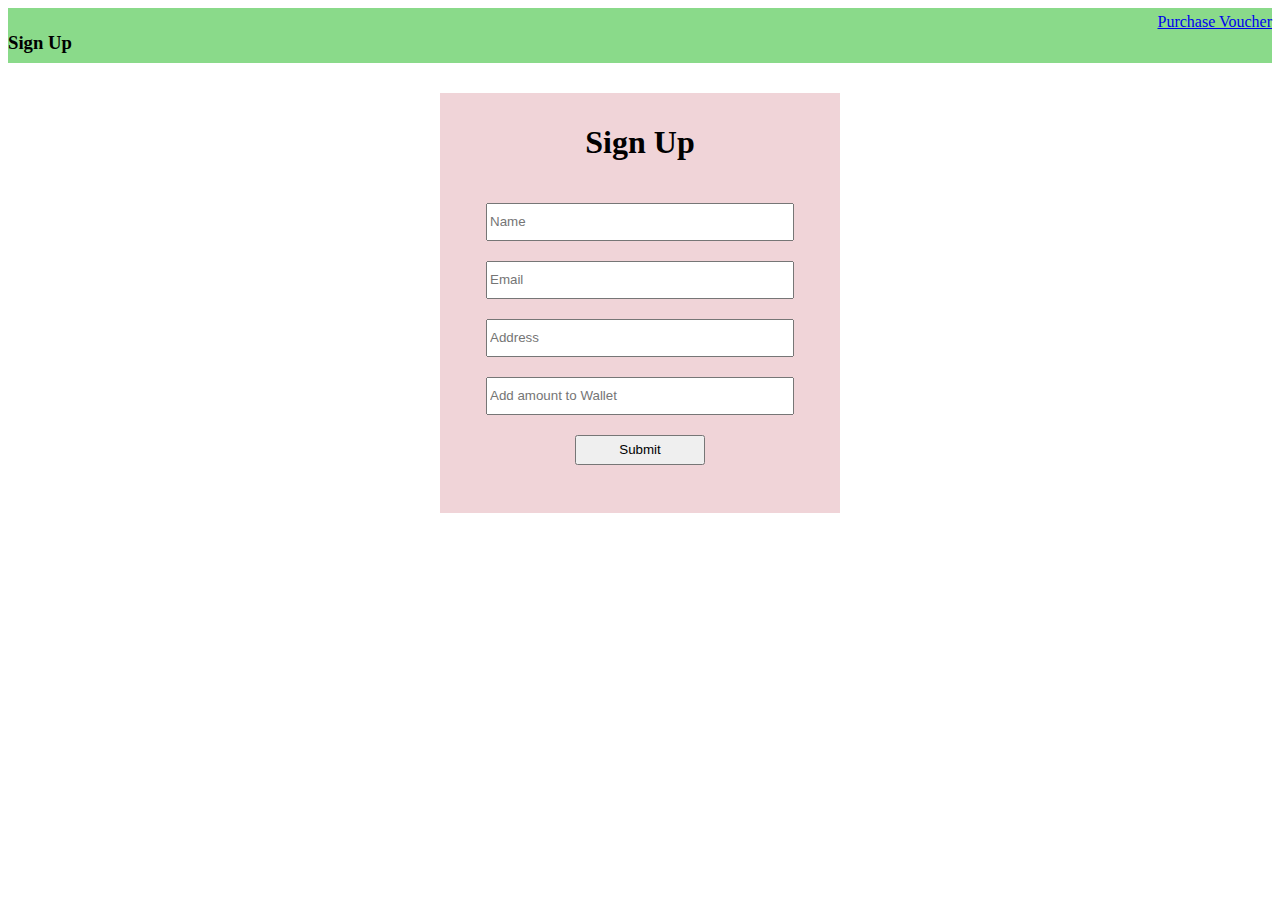
==== index.html @ 01e6ad7e "voucher" ====
<!DOCTYPE html>
<html lang="en">
  <head>
    <meta charset="UTF-8" />
    <meta http-equiv="X-UA-Compatible" content="IE=edge" />
    <meta name="viewport" content="width=device-width, initial-scale=1.0" />
    <title>Home</title>
    <link rel="stylesheet" href="./styles/index.css">
  </head>
  <body>
    <div id="navbar">
      <h3>Sign Up</h3>
      <a href="voucher.html">Purchase Voucher</a>
    </div> 
    <div id="form">
      <h1>Sign Up</h1>
      <input type="text" id="name" placeholder="Name">
      <input type="text" id="email" placeholder="Email">
      <input type="text" id="address" placeholder="Address">
      <input type="number" id="amount" placeholder="Add amount to Wallet"><br>
      <button id="submit" onclick="submit()">Submit</button>
    </div>
    <!-- - name input box :- "name"
  - email input box :- "email"
  - Address input box :- "address"
  - Amount input box :- "amount" 
  - Submit button :- "submit"
  - The user will be stored with key:- "user"
  - The input fields should become empty after submitting -->
  </body>
</html>
<script src="./scripts/main.js"></script>
---- styles/index.css ----
#navbar{
     display: flex;
     justify-content: space-between;
     background-color: rgb(138, 218, 138);
     width: 100%;
     height: 50px; 
     padding-top: 5px;    
}
#form{
    margin: auto;
    width: 380px;
    height: 400px;
    background-color: rgb(240, 212, 216);
    text-align: center;
    padding: 10px;
    margin-top: 30px;
}
input{
    width: 300px;
    height: 32px;
    margin-top: 20px;
}
#submit{
    width: 130px;
    height: 30px;
    text-align: center;
    margin-top: 20px;
}
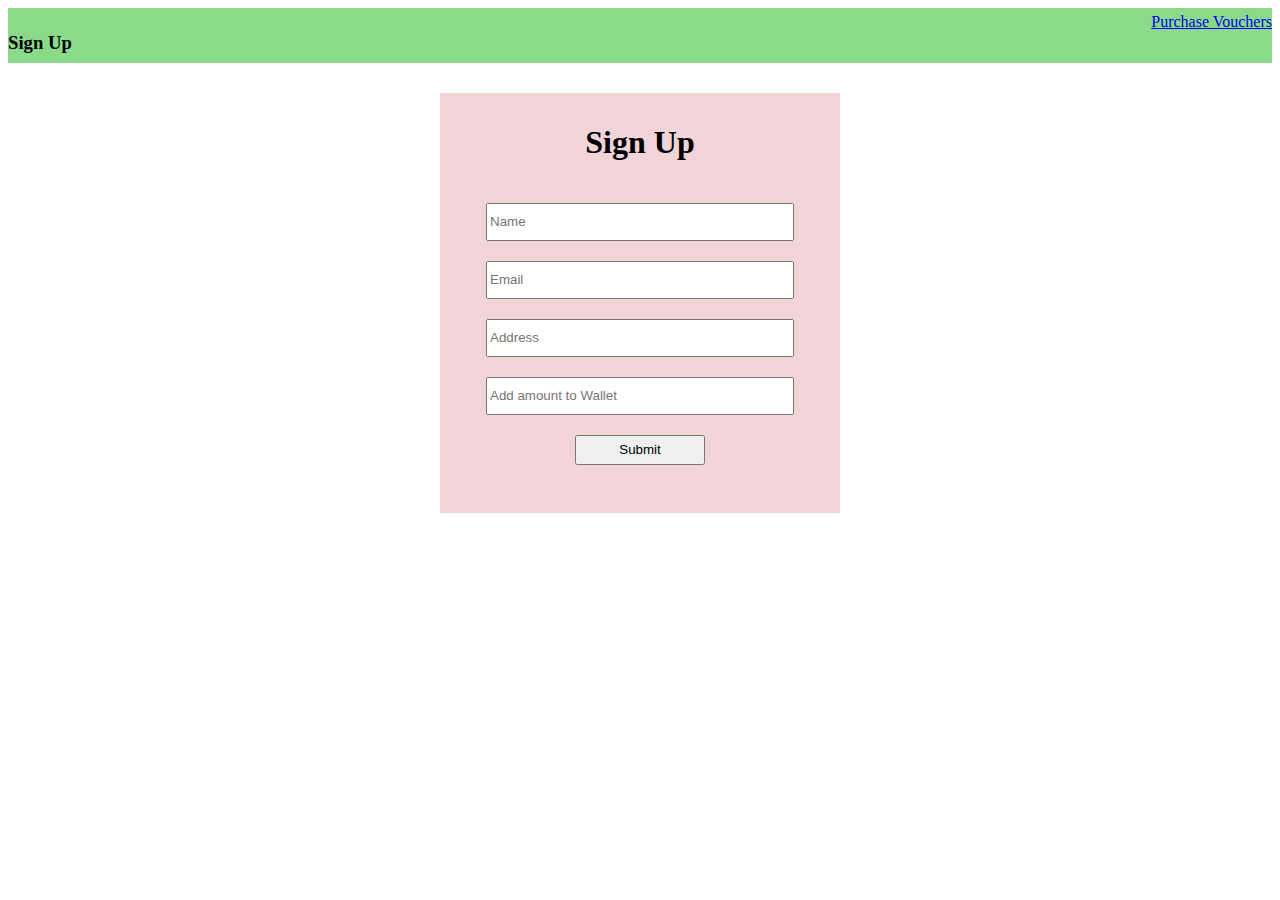
==== commit 3922d1f3: "unit3_c2" ====
--- a/index.html
+++ b/index.html
@@ -10,14 +10,14 @@
   <body>
     <div id="navbar">
       <h3>Sign Up</h3>
-      <a href="voucher.html">Purchase Voucher</a>
+      <a href="voucher.html">Purchase Vouchers</a>
     </div> 
     <div id="form">
       <h1>Sign Up</h1>
       <input type="text" id="name" placeholder="Name">
       <input type="text" id="email" placeholder="Email">
       <input type="text" id="address" placeholder="Address">
-      <input type="number" id="amount" placeholder="Add amount to Wallet"><br>
+      <input type="number" id="amount"  placeholder="Add amount to Wallet"><br>
       <button id="submit" onclick="submit()">Submit</button>
     </div>
     <!-- - name input box :- "name"
@@ -29,4 +29,4 @@
   - The input fields should become empty after submitting -->
   </body>
 </html>
-<script src="./scripts/main.js"></script>+<script src="./scripts/main.js" ></script>